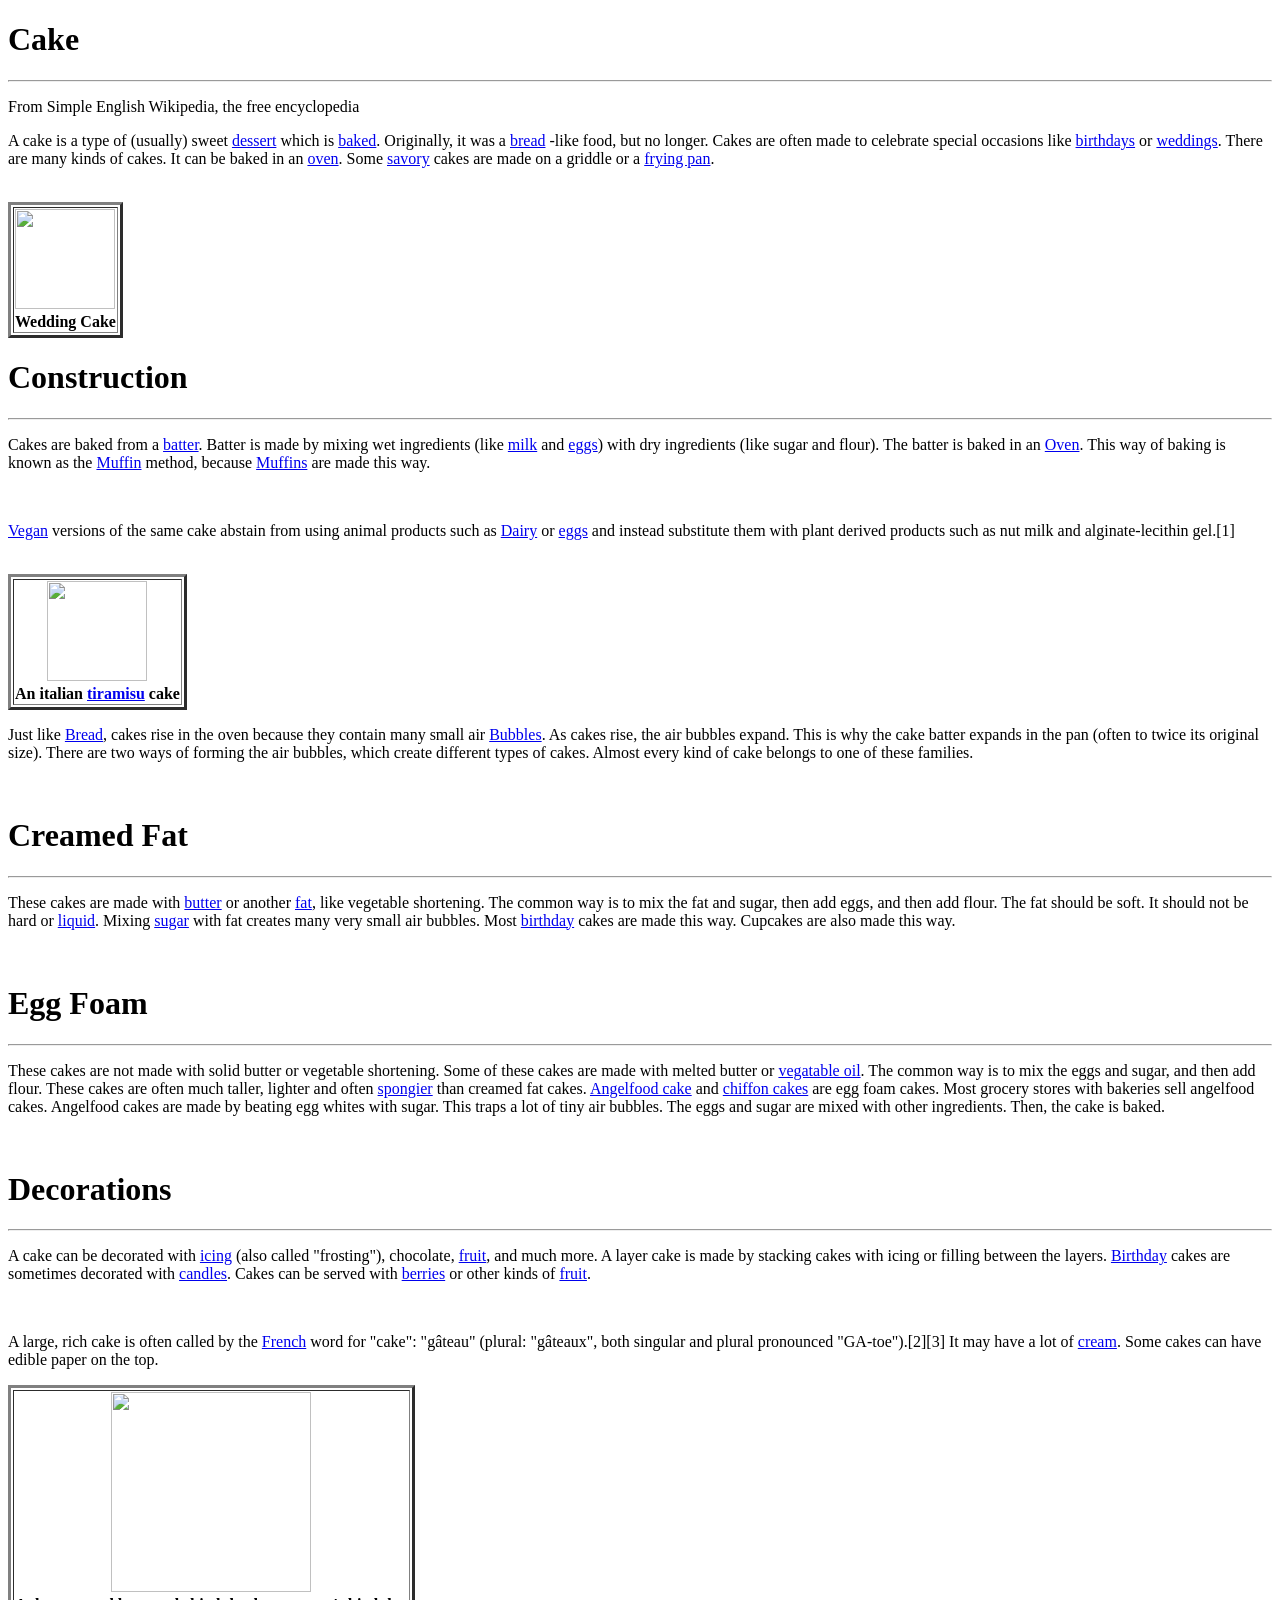
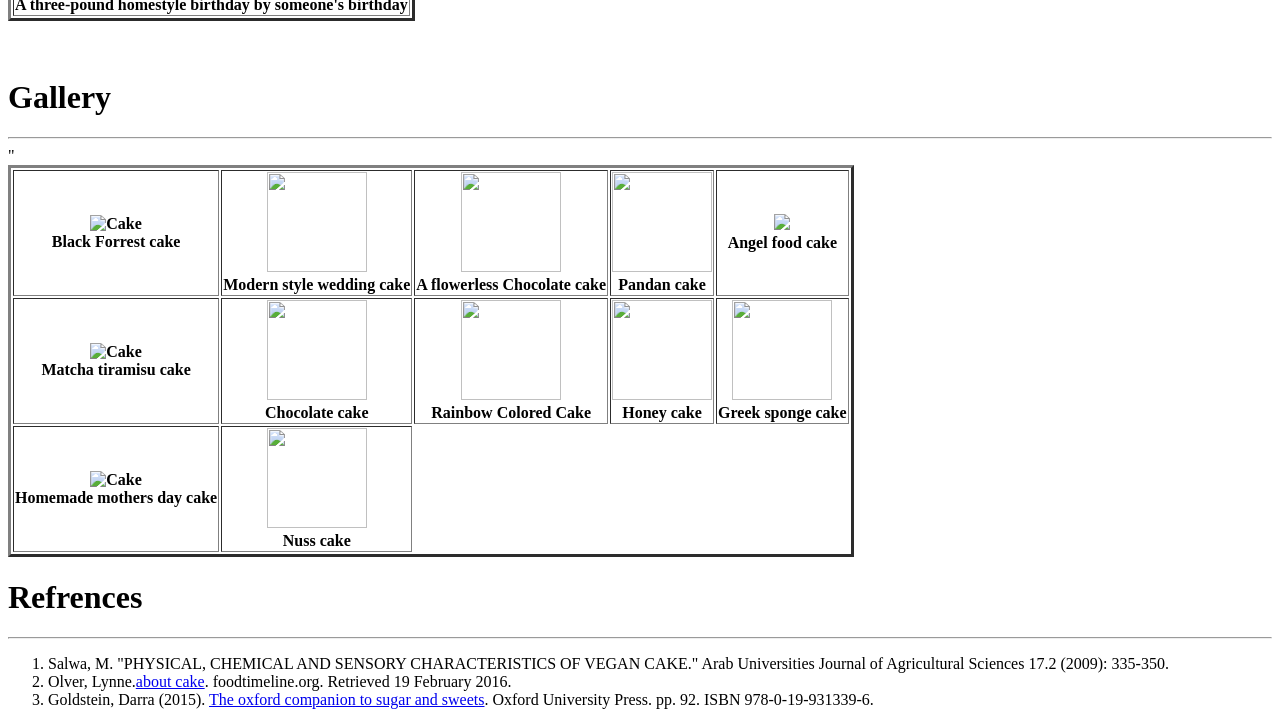
==== Ccset 110 26/Lecture 1/assignment2.html @ bf329a80 "first commit" ====
<!DOCTYPE html>
<html lang="en">
<head>
    <meta charset="UTF-8">
    <meta name="viewport" content="width=device-width, initial-scale=1.0">
    <title>Lecture 1 assignment</title>

</head>
 

    
<body>
<h1><strong>Cake</strong></h1>
 <hr>   
 <p>From Simple English Wikipedia, the free encyclopedia</p>
 <p>A cake is a type of (usually) sweet <a href="https://simple.wikipedia.org/wiki/Dessert">dessert</a> which is <a href="https://simple.wikipedia.org/wiki/Baking">baked</a>. Originally, it was a <a href="https://simple.wikipedia.org/wiki/Bread">bread</a> -like food, but no longer. Cakes are often made to celebrate special occasions like <a href="https://simple.wikipedia.org/wiki/Birthday">birthdays</a> or <a href="https://simple.wikipedia.org/wiki/Sacrament_of_marriage">weddings</a>. There are many kinds of cakes. It can be baked in an <a href="https://simple.wikipedia.org/wiki/Oven">oven</a>. Some <a href="https://simple.wikipedia.org/wiki/Taste#Savouriness">savory</a> cakes are made on a griddle or a <a href="https://simple.wikipedia.org/wiki/Frying_pan">frying pan</a>.</p><br>
<table border="3">
<tr>
    <th><img src="https://thumb.wikimedia.org/wikipedia/commons/thumb/0/0f/Wedding_cake_aux_fruits-rouges.jpg/500px-Wedding_cake_aux_fruits-rouges.jpg?utm_source=simple.wikipedia.org&utm_campaign=parser&utm_content=thumbnail" width="100" height="100"> <br>
        <t>Wedding Cake</td>
    </th>
</tr>
</table>
 <h1><strong>Construction</strong></h1>
 <hr>
 <p>Cakes are baked from a <a href="https://simple.wikipedia.org/wiki/Batter">batter</a>. Batter is made by mixing wet ingredients (like <a href="https://simple.wikipedia.org/wiki/Milk">milk</a> and <a href="https://simple.wikipedia.org/wiki/Egg_(food)">eggs</a>) with dry ingredients (like sugar and flour). The batter is baked in an <a href="https://simple.wikipedia.org/wiki/Oven">Oven</a>. This way of baking is known as the <a href="https://simple.wikipedia.org/wiki/Muffin">Muffin</a> method, because <a href="https://simple.wikipedia.org/wiki/Muffin">Muffins</a> are made this way.</p><br>

 <p><a href="https://simple.wikipedia.org/wiki/Veganism">Vegan</a> versions of the same cake abstain from using animal products such as <a href="https://simple.wikipedia.org/wiki/Dairy_product">Dairy</a> or <a href="https://simple.wikipedia.org/wiki/Egg_(food)">eggs</a> and instead substitute them with plant derived products such as nut milk and alginate-lecithin gel.[1]</p><br>
<table border="3">
<tr>
    <th><img <img src="https://thumb.wikimedia.org/wikipedia/commons/thumb/5/58/Tiramisu_-_Raffaele_Diomede.jpg/500px-Tiramisu_-_Raffaele_Diomede.jpg?utm_source=simple.wikipedia.org&utm_campaign=parser&utm_content=thumbnail"width="100" height="100"> <br>
        <t>An italian <a href="https://simple.wikipedia.org/wiki/Tiramisu">tiramisu</a> cake</td>
    </th>
</tr>
</table>
 <p>Just like <a href="https://simple.wikipedia.org/wiki/Bread">Bread</a>, cakes rise in the oven because they contain many small air <a href="https://simple.wikipedia.org/wiki/Liquid_bubble?action=edit&redlink=1">Bubbles</a>. As cakes rise, the air bubbles expand. This is why the cake batter expands in the pan (often to twice its original size). There are two ways of forming the air bubbles, which create different types of cakes. Almost every kind of cake belongs to one of these families.</p><br>
 <h1><strong>Creamed Fat</strong></h1>
 <hr>
 <p>These cakes are made with <a href="https://simple.wikipedia.org/wiki/Butter">butter</a> or another <a href="https://simple.wikipedia.org/wiki/Fat">fat</a>, like vegetable shortening. The common way is to mix the fat and sugar, then add eggs, and then add flour. The fat should be soft. It should not be hard or <a href="https://simple.wikipedia.org/wiki/Liquid">liquid</a>. Mixing <a href="https://simple.wikipedia.org/wiki/Sugar">sugar</a> with fat creates many very small air bubbles. Most <a href="https://simple.wikipedia.org/wiki/Birthday">birthday</a> cakes are made this way. Cupcakes are also made this way.</p><br>


 <h1><strong>Egg Foam</strong></h1>
 <hr>
 <p>These cakes are not made with solid butter or vegetable shortening. Some of these cakes are made with melted butter or <a href="https://simple.wikipedia.org/wiki/Vegetable_oil">vegatable oil</a>. The common way is to mix the eggs and sugar, and then add flour. These cakes are often much taller, lighter and often <a href="https://simple.wikipedia.org/wiki/Sponge_(animal)">spongier</a> than creamed fat cakes. <a href="https://simple.wikipedia.org/wiki/Angel_food_cake">Angelfood cake</a> and <a href="https://simple.wikipedia.org/wiki/Cake">chiffon cakes</a> are egg foam cakes. Most grocery stores with bakeries sell angelfood cakes. Angelfood cakes are made by beating egg whites with sugar. This traps a lot of tiny air bubbles. The eggs and sugar are mixed with other ingredients. Then, the cake is baked.</p><br>

 
 <h1><strong>Decorations</strong></h1>
 <hr>
 <p>A cake can be decorated with <a href="https://simple.wikipedia.org/wiki/Icing">icing</a> (also called "frosting"), chocolate, <a href="https://simple.wikipedia.org/wiki/Fruit">fruit</a>, and much more. A layer cake is made by stacking cakes with icing or filling between the layers. <a href="https://simple.wikipedia.org/wiki/Birthday">Birthday</a> cakes are sometimes decorated with <a href="https://simple.wikipedia.org/wiki/Candle">candles</a>. Cakes can be served with <a href="https://simple.wikipedia.org/wiki/Berry">berries</a> or other kinds of <a href="https://simple.wikipedia.org/wiki/Fruit">fruit</a>.
</p><br>
<p>A large, rich cake is often called by the <a href="https://simple.wikipedia.org/wiki/French_language">French</a> word for "cake": "gâteau" (plural: "gâteaux", both singular and plural pronounced "GA-toe").[2][3] It may have a lot of <a href="https://simple.wikipedia.org/wiki/Cream">cream</a>. Some cakes can have edible paper on the top. </p>
<table border="3">
    <tr>
        <th><img src="https://thumb.wikimedia.org/wikipedia/commons/thumb/2/2d/My_daughter_birthday_cake.jpg/500px-My_daughter_birthday_cake.jpg?utm_source=simple.wikipedia.org&utm_campaign=parser&utm_content=thumbnail"width=200 height = "200"> <br>
            <t>A three-pound homestyle birthday by someone's birthday</td>
        </th>
    </tr>
</table>
 <br>


<br>

<h1><strong>Gallery</strong></h1><hr>

<table border="3">
    <tr>
        <th><img src="https://thumb.wikimedia.org/wikipedia/commons/thumb/3/3c/Bolo_Floresta_Negra_DSCN3536.jpg/250px-Bolo_Floresta_Negra_DSCN3536.jpg?utm_source=simple.wikipedia.org&utm_campaign=parser&utm_content=thumbnail" alt = "Cake" width="100" height = "100"></br>
        <t>Black Forrest cake</t>
        </th>
        <th><img src="https://thumb.wikimedia.org/wikipedia/commons/thumb/f/ff/003_2016_10_15_Gebaeck_und_Kuchen.jpg/250px-003_2016_10_15_Gebaeck_und_Kuchen.jpg?utm_source=simple.wikipedia.org&utm_campaign=parser&utm_content=thumbnail"width = "100" height="100"></br>
        <t>Modern style wedding cake</t>
        </th>
        <th><img src="https://thumb.wikimedia.org/wikipedia/commons/thumb/8/84/Chocolate_Cake_Flourless_%281%29.jpg/250px-Chocolate_Cake_Flourless_%281%29.jpg?utm_source=simple.wikipedia.org&utm_campaign=parser&utm_content=thumbnail" width="100" height="100"></br>
        <t>A flowerless Chocolate cake</t>
        </th>
        <th><img src="https://thumb.wikimedia.org/wikipedia/commons/thumb/b/b7/Sifon_pandan.JPG/250px-Sifon_pandan.JPG?utm_source=simple.wikipedia.org&utm_campaign=parser&utm_content=thumbnail" width="100" height="100"></br>
            <t>Pandan cake</t>
        </th>
        <th><img src="https://thumb.wikimedia.org/wikipedia/commons/thumb/4/42/Chocolate_angel_food_cake_with_various_toppings.jpg/250px-Chocolate_angel_food_cake_with_various_toppings.jpg?utm_source=simple.wikipedia.org&utm_campaign=parser&utm_content=thumbnail" width = "100 height="100"></br>
        <t>Angel food cake</t>
        </th>
    </tr>
    <tr>
         <th><img src="https://thumb.wikimedia.org/wikipedia/commons/thumb/0/02/Matcha_tiramisu.jpg/250px-Matcha_tiramisu.jpg?utm_source=simple.wikipedia.org&utm_campaign=parser&utm_content=thumbnail" alt = "Cake" width="100" height = "100"></br>
        <t>Matcha tiramisu cake</t>
        </th>
        <th><img src="https://thumb.wikimedia.org/wikipedia/commons/thumb/c/cc/Muttertagstorte_im_Mai.jpg/250px-Muttertagstorte_im_Mai.jpg?utm_source=simple.wikipedia.org&utm_campaign=parser&utm_content=thumbnail"width = "100" height="100"></br>
        <t>Chocolate cake</t>
        </th>
        <th><img src="https://thumb.wikimedia.org/wikipedia/commons/thumb/c/c3/Colorful_Cake_%28Unsplash%29.jpg/250px-Colorful_Cake_%28Unsplash%29.jpg?utm_source=simple.wikipedia.org&utm_campaign=parser&utm_content=thumbnail" width="100" height="100"></br>
        <t>Rainbow Colored Cake</t>
        </th>
        <th><img src="https://thumb.wikimedia.org/wikipedia/commons/thumb/9/9c/Bolo_de_Mel.JPG/250px-Bolo_de_Mel.JPG?utm_source=simple.wikipedia.org&utm_campaign=parser&utm_content=thumbnail" width="100" height="100"></br>
            <t>Honey cake</t>
        </th>
        <th><img src="https://thumb.wikimedia.org/wikipedia/commons/thumb/6/6d/Greek_revani.JPG/250px-Greek_revani.JPG?utm_source=simple.wikipedia.org&utm_campaign=parser&utm_content=thumbnail" width = "100" height="100"></br>
        <t>Greek sponge cake</t>
    </tr>"
    <tr>
         <th><img src="https://thumb.wikimedia.org/wikipedia/commons/thumb/9/9a/Homemade_cake_for_mum%27s_day.jpg/250px-Homemade_cake_for_mum%27s_day.jpg?utm_source=simple.wikipedia.org&utm_campaign=parser&utm_content=thumbnail" alt = "Cake" width="100" height = "100"></br>
        <t>Homemade mothers day cake</t>
        </th>
        <th><img src="https://thumb.wikimedia.org/wikipedia/commons/thumb/e/ea/Nussecke%2C_whole.jpg/250px-Nussecke%2C_whole.jpg?utm_source=simple.wikipedia.org&utm_campaign=parser&utm_content=thumbnail"width = "100" height="100"></br>
        <t>Nuss cake</t>
        </th>

    </tr>
</table>
<h1><strong>Refrences</strong></h1>
<hr>
<ol>
    <li>Salwa, M. "PHYSICAL, CHEMICAL AND SENSORY CHARACTERISTICS OF VEGAN CAKE." Arab Universities Journal of Agricultural Sciences 17.2 (2009): 335-350.</li>
    <li>Olver, Lynne.<a href="https://www.foodtimeline.org/foodcakes.html" target=""_blank>about cake</a>. foodtimeline.org. Retrieved 19 February 2016.</li>
    <li>Goldstein, Darra (2015). <a href="https://archive.org/details/oxfordcompaniont0000unse_t7v7">The oxford companion to sugar and sweets</a>. Oxford University Press. pp. 92. ISBN 978-0-19-931339-6.</li>
</ol>


</body>
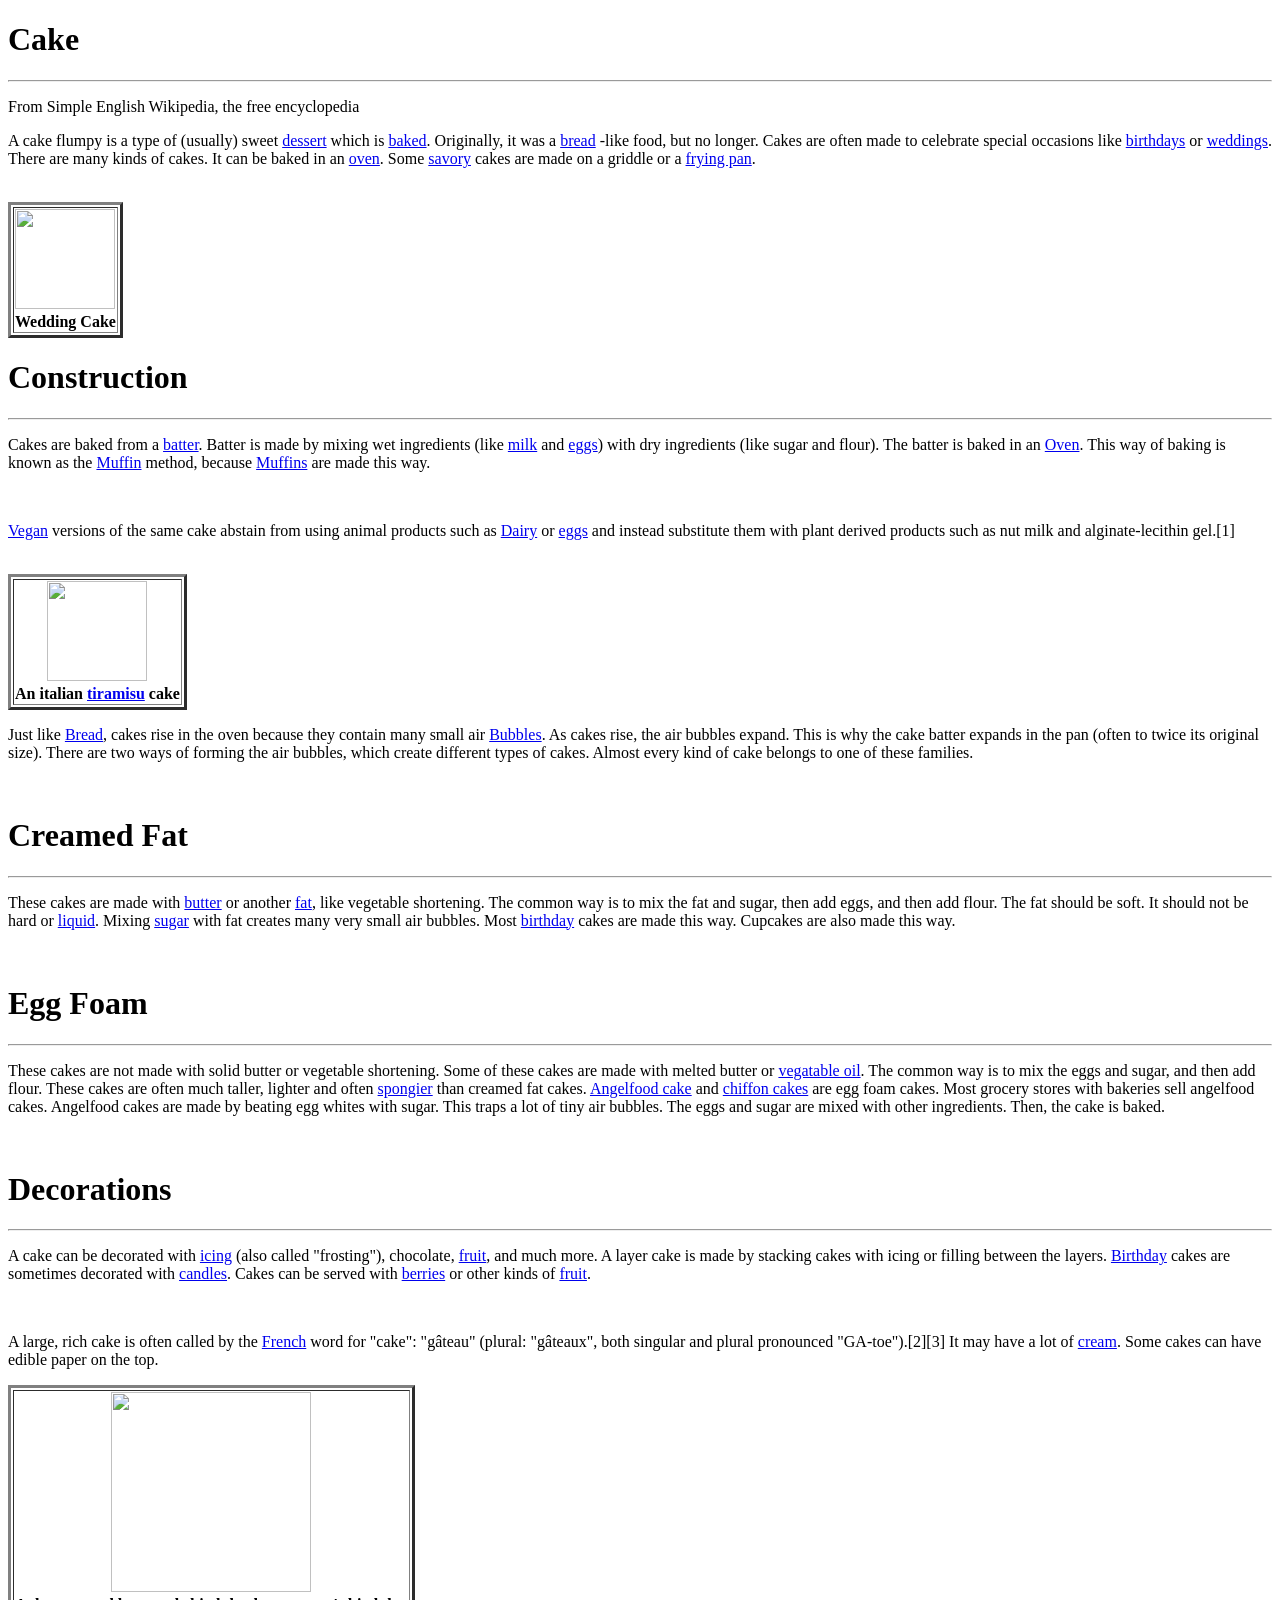
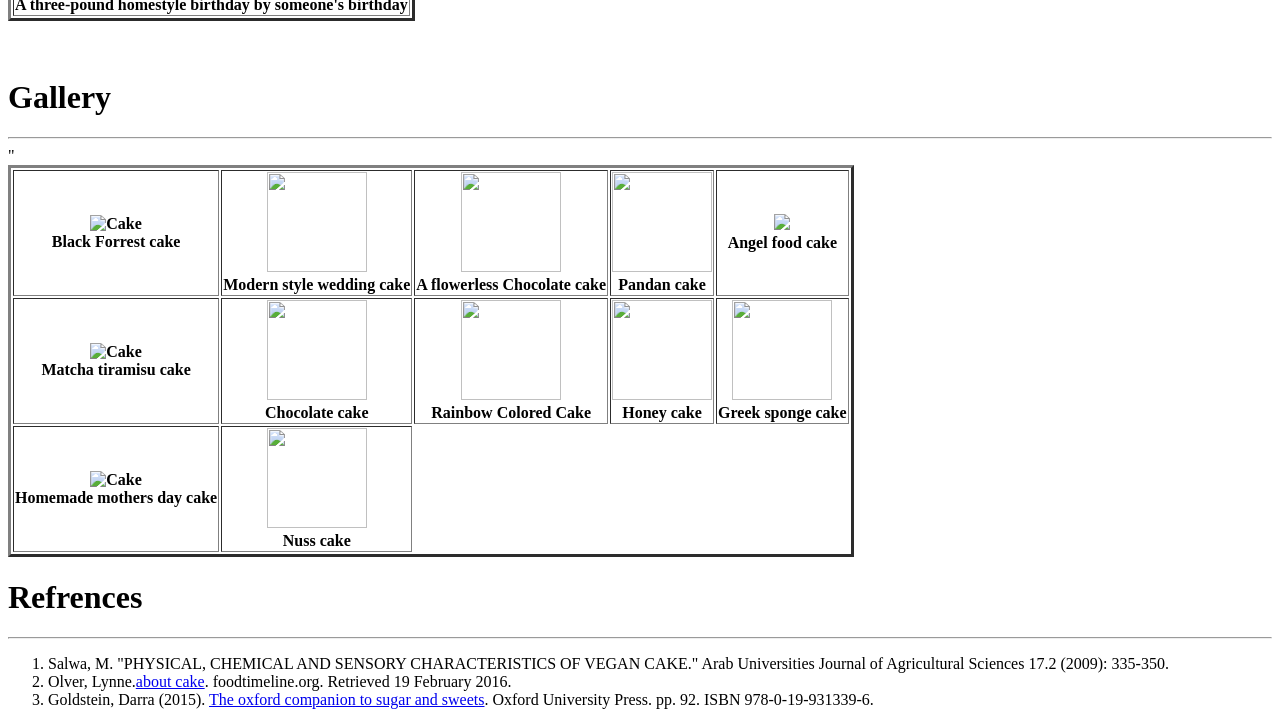
==== commit 72033e73: "Modified Cset 110 assignment 2 with a word" ====
--- a/Ccset 110 26/Lecture 1/assignment2.html
+++ b/Ccset 110 26/Lecture 1/assignment2.html
@@ -13,7 +13,7 @@
 <h1><strong>Cake</strong></h1>
  <hr>   
  <p>From Simple English Wikipedia, the free encyclopedia</p>
- <p>A cake is a type of (usually) sweet <a href="https://simple.wikipedia.org/wiki/Dessert">dessert</a> which is <a href="https://simple.wikipedia.org/wiki/Baking">baked</a>. Originally, it was a <a href="https://simple.wikipedia.org/wiki/Bread">bread</a> -like food, but no longer. Cakes are often made to celebrate special occasions like <a href="https://simple.wikipedia.org/wiki/Birthday">birthdays</a> or <a href="https://simple.wikipedia.org/wiki/Sacrament_of_marriage">weddings</a>. There are many kinds of cakes. It can be baked in an <a href="https://simple.wikipedia.org/wiki/Oven">oven</a>. Some <a href="https://simple.wikipedia.org/wiki/Taste#Savouriness">savory</a> cakes are made on a griddle or a <a href="https://simple.wikipedia.org/wiki/Frying_pan">frying pan</a>.</p><br>
+ <p>A cake flumpy is a type of (usually) sweet <a href="https://simple.wikipedia.org/wiki/Dessert">dessert</a> which is <a href="https://simple.wikipedia.org/wiki/Baking">baked</a>. Originally, it was a <a href="https://simple.wikipedia.org/wiki/Bread">bread</a> -like food, but no longer. Cakes are often made to celebrate special occasions like <a href="https://simple.wikipedia.org/wiki/Birthday">birthdays</a> or <a href="https://simple.wikipedia.org/wiki/Sacrament_of_marriage">weddings</a>. There are many kinds of cakes. It can be baked in an <a href="https://simple.wikipedia.org/wiki/Oven">oven</a>. Some <a href="https://simple.wikipedia.org/wiki/Taste#Savouriness">savory</a> cakes are made on a griddle or a <a href="https://simple.wikipedia.org/wiki/Frying_pan">frying pan</a>.</p><br>
 <table border="3">
 <tr>
     <th><img src="https://thumb.wikimedia.org/wikipedia/commons/thumb/0/0f/Wedding_cake_aux_fruits-rouges.jpg/500px-Wedding_cake_aux_fruits-rouges.jpg?utm_source=simple.wikipedia.org&utm_campaign=parser&utm_content=thumbnail" width="100" height="100"> <br>
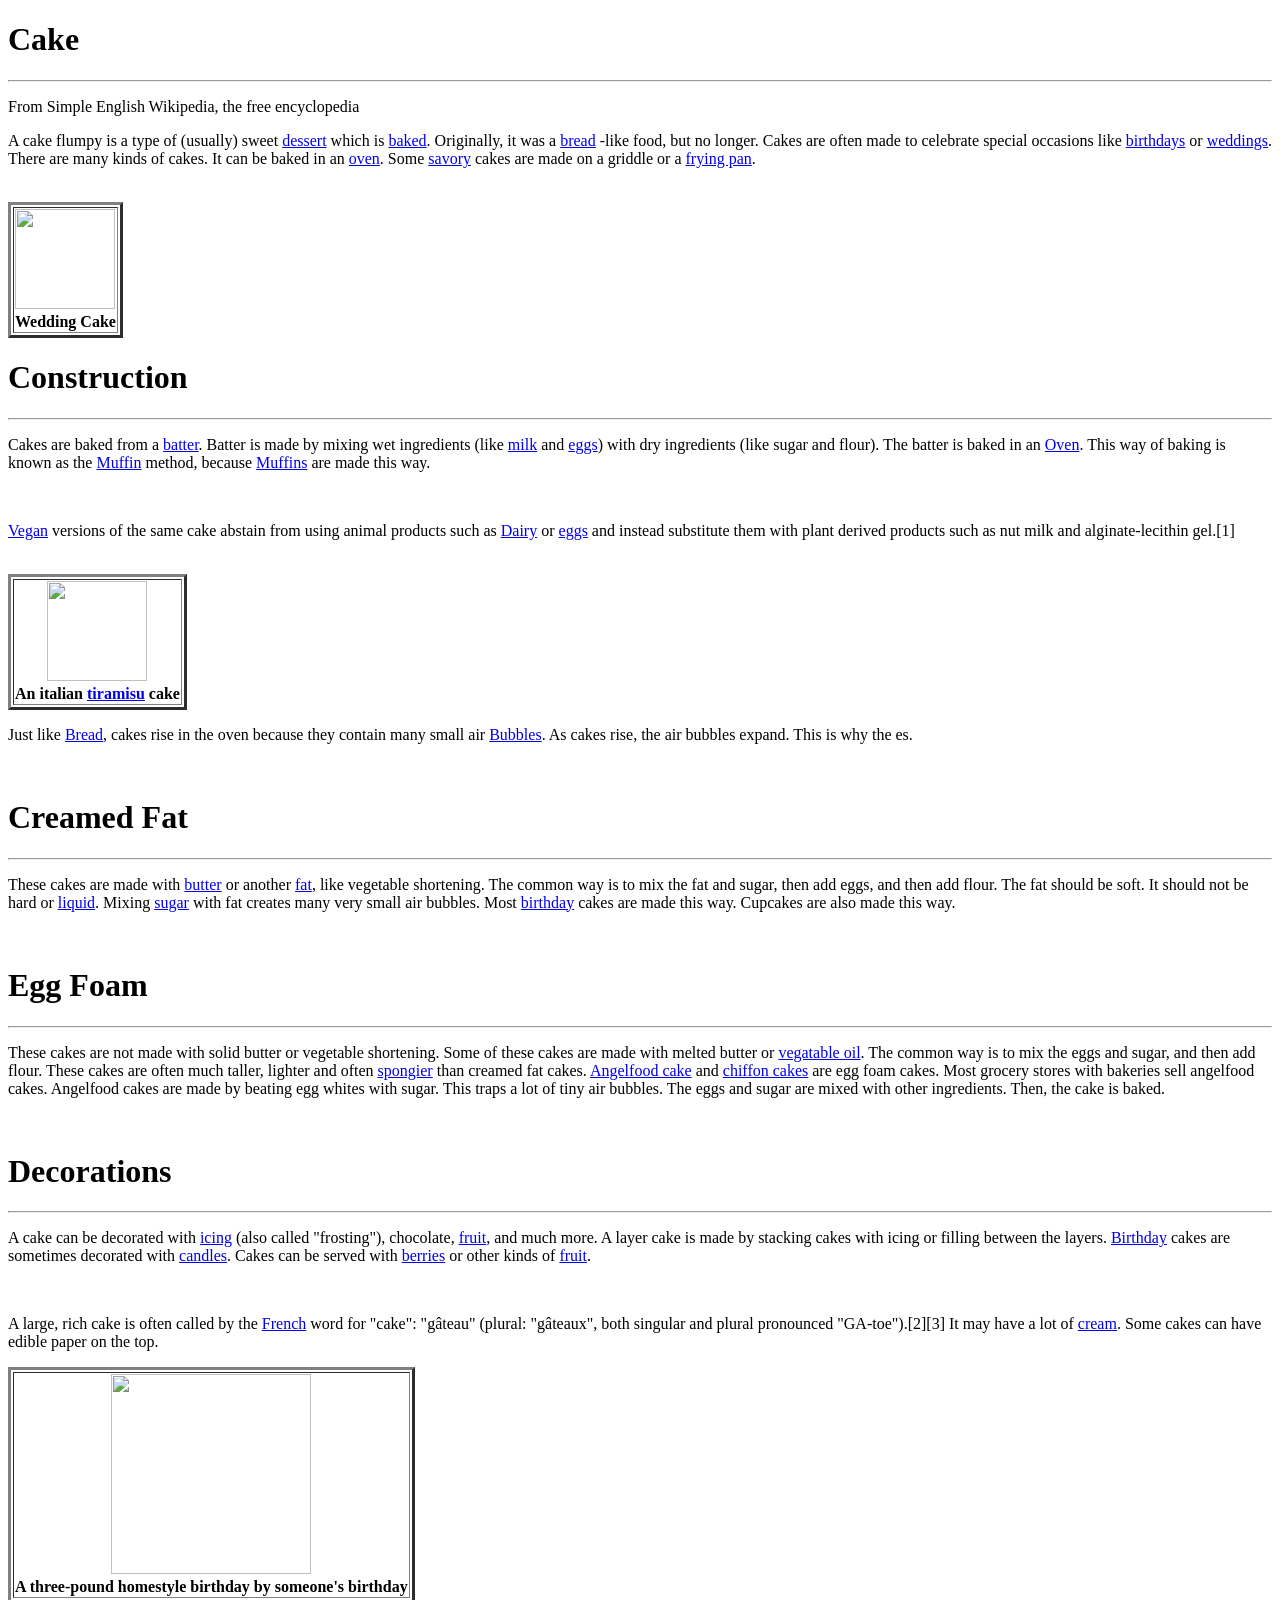
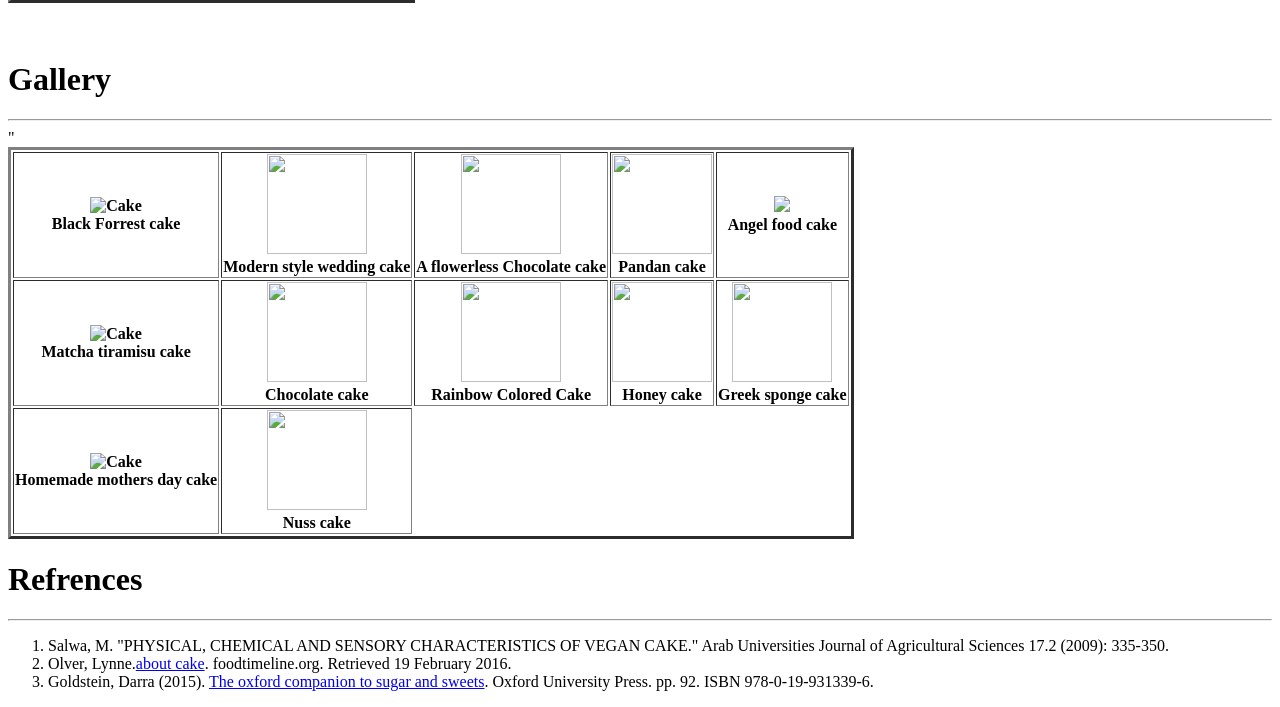
==== commit 0389b559: "adding remmoved files or changed files" ====
--- a/Ccset 110 26/Lecture 1/assignment2.html
+++ b/Ccset 110 26/Lecture 1/assignment2.html
@@ -33,7 +33,7 @@
     </th>
 </tr>
 </table>
- <p>Just like <a href="https://simple.wikipedia.org/wiki/Bread">Bread</a>, cakes rise in the oven because they contain many small air <a href="https://simple.wikipedia.org/wiki/Liquid_bubble?action=edit&redlink=1">Bubbles</a>. As cakes rise, the air bubbles expand. This is why the cake batter expands in the pan (often to twice its original size). There are two ways of forming the air bubbles, which create different types of cakes. Almost every kind of cake belongs to one of these families.</p><br>
+ <p>Just like <a href="https://simple.wikipedia.org/wiki/Bread">Bread</a>, cakes rise in the oven because they contain many small air <a href="https://simple.wikipedia.org/wiki/Liquid_bubble?action=edit&redlink=1">Bubbles</a>. As cakes rise, the air bubbles expand. This is why the es.</p><br>
  <h1><strong>Creamed Fat</strong></h1>
  <hr>
  <p>These cakes are made with <a href="https://simple.wikipedia.org/wiki/Butter">butter</a> or another <a href="https://simple.wikipedia.org/wiki/Fat">fat</a>, like vegetable shortening. The common way is to mix the fat and sugar, then add eggs, and then add flour. The fat should be soft. It should not be hard or <a href="https://simple.wikipedia.org/wiki/Liquid">liquid</a>. Mixing <a href="https://simple.wikipedia.org/wiki/Sugar">sugar</a> with fat creates many very small air bubbles. Most <a href="https://simple.wikipedia.org/wiki/Birthday">birthday</a> cakes are made this way. Cupcakes are also made this way.</p><br>
